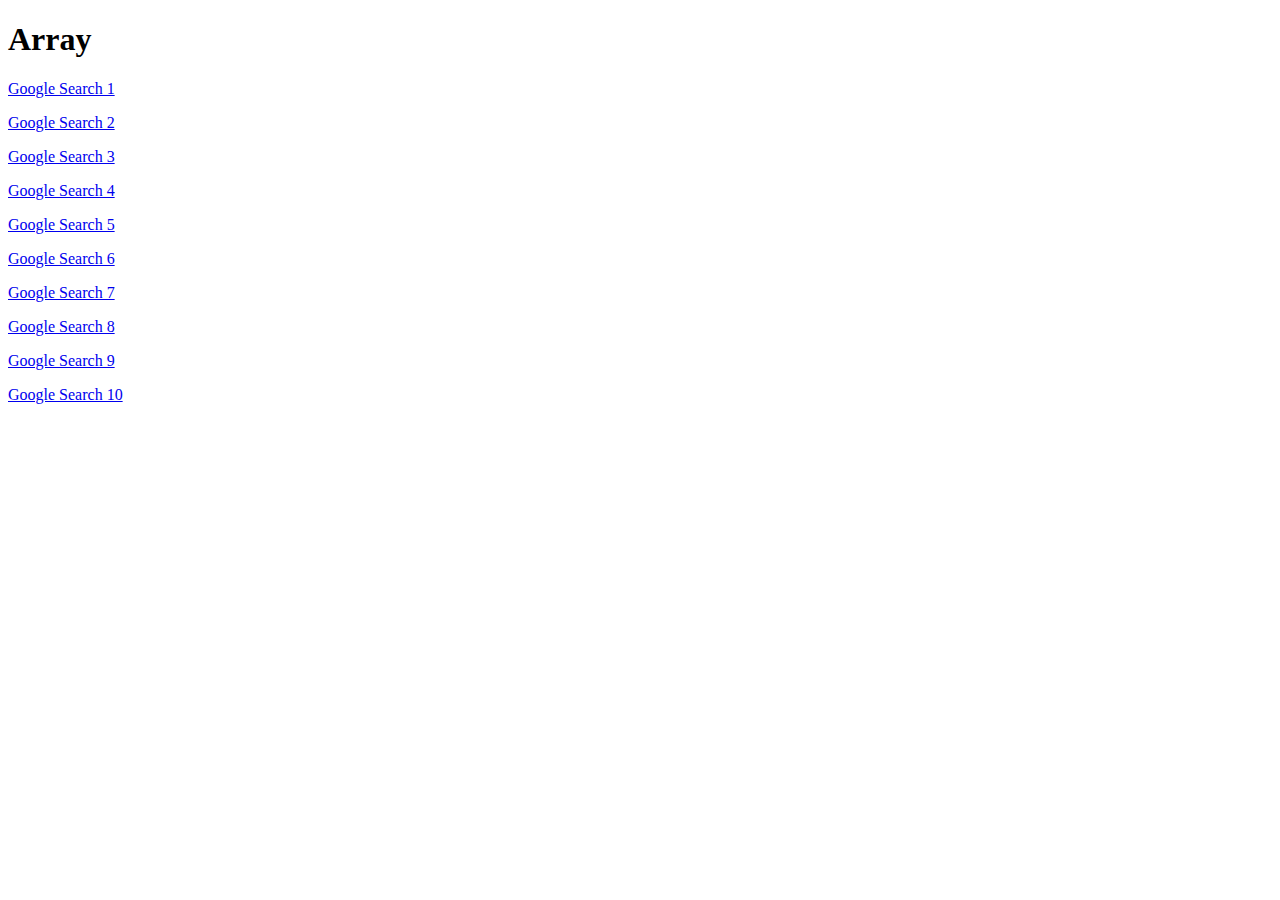
==== lesson02/index.html @ 14a2afe7 "Lesson02" ====
<!DOCTYPE html>
<html lang="en">
<head>
    <meta charset="UTF-8">
    <meta name="viewport" content="width=device-width, initial-scale=1.0">
    <meta http-equiv="X-UA-Compatible" content="ie=edge">
    <title>Lesson 02 </title>
</head>
<body>
     <h1>Array</h1>

     <p><a href="http://google.com/1">Google Search 1</a></p>
     <p><a href="http://google.com/2">Google Search 2</a></p>
     <p><a href="http://google.com/3">Google Search 3</a></p>
     <p><a href="http://google.com/4">Google Search 4</a></p>
     <p><a href="http://google.com/5">Google Search 5</a></p>
     <p><a href="http://google.com/6">Google Search 6</a></p>
     <p><a href="http://google.com/7">Google Search 7</a></p>
     <p><a href="http://google.com/8">Google Search 8</a></p>
     <p><a href="http://google.com/9">Google Search 9</a></p>
     <p><a href="http://google.com/10">Google Search 10</a></p>

     
    
    <script src="site.js"></script>
</body>
</html>
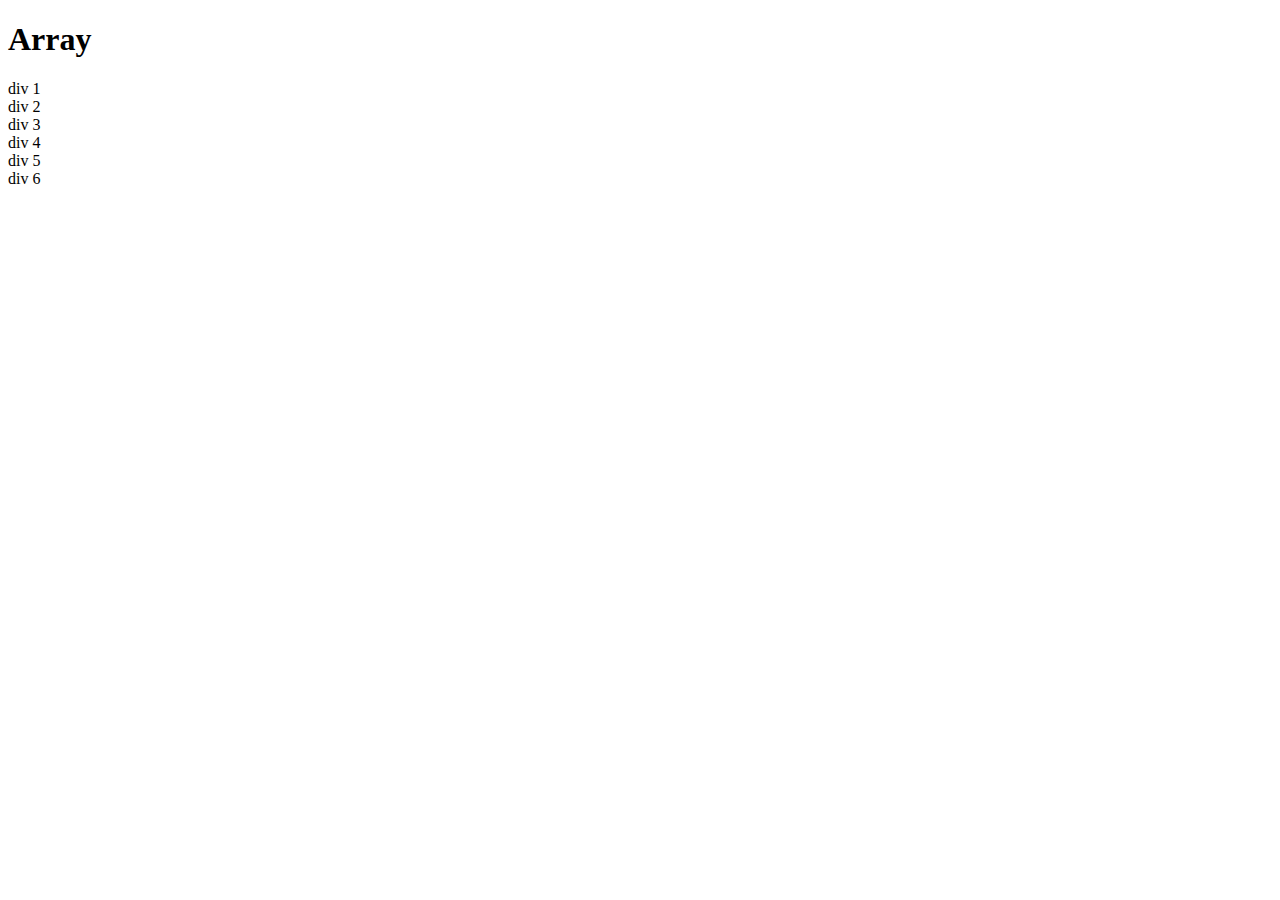
==== commit f76cadf8: "ass02" ====
--- a/lesson02/index.html
+++ b/lesson02/index.html
@@ -9,16 +9,12 @@
 <body>
      <h1>Array</h1>
 
-     <p><a href="http://google.com/1">Google Search 1</a></p>
-     <p><a href="http://google.com/2">Google Search 2</a></p>
-     <p><a href="http://google.com/3">Google Search 3</a></p>
-     <p><a href="http://google.com/4">Google Search 4</a></p>
-     <p><a href="http://google.com/5">Google Search 5</a></p>
-     <p><a href="http://google.com/6">Google Search 6</a></p>
-     <p><a href="http://google.com/7">Google Search 7</a></p>
-     <p><a href="http://google.com/8">Google Search 8</a></p>
-     <p><a href="http://google.com/9">Google Search 9</a></p>
-     <p><a href="http://google.com/10">Google Search 10</a></p>
+     <div>div 1</div>
+     <div>div 2</div>
+     <div>div 3</div>
+     <div>div 4</div>
+     <div>div 5</div>
+     <div>div 6</div>
 
      
     
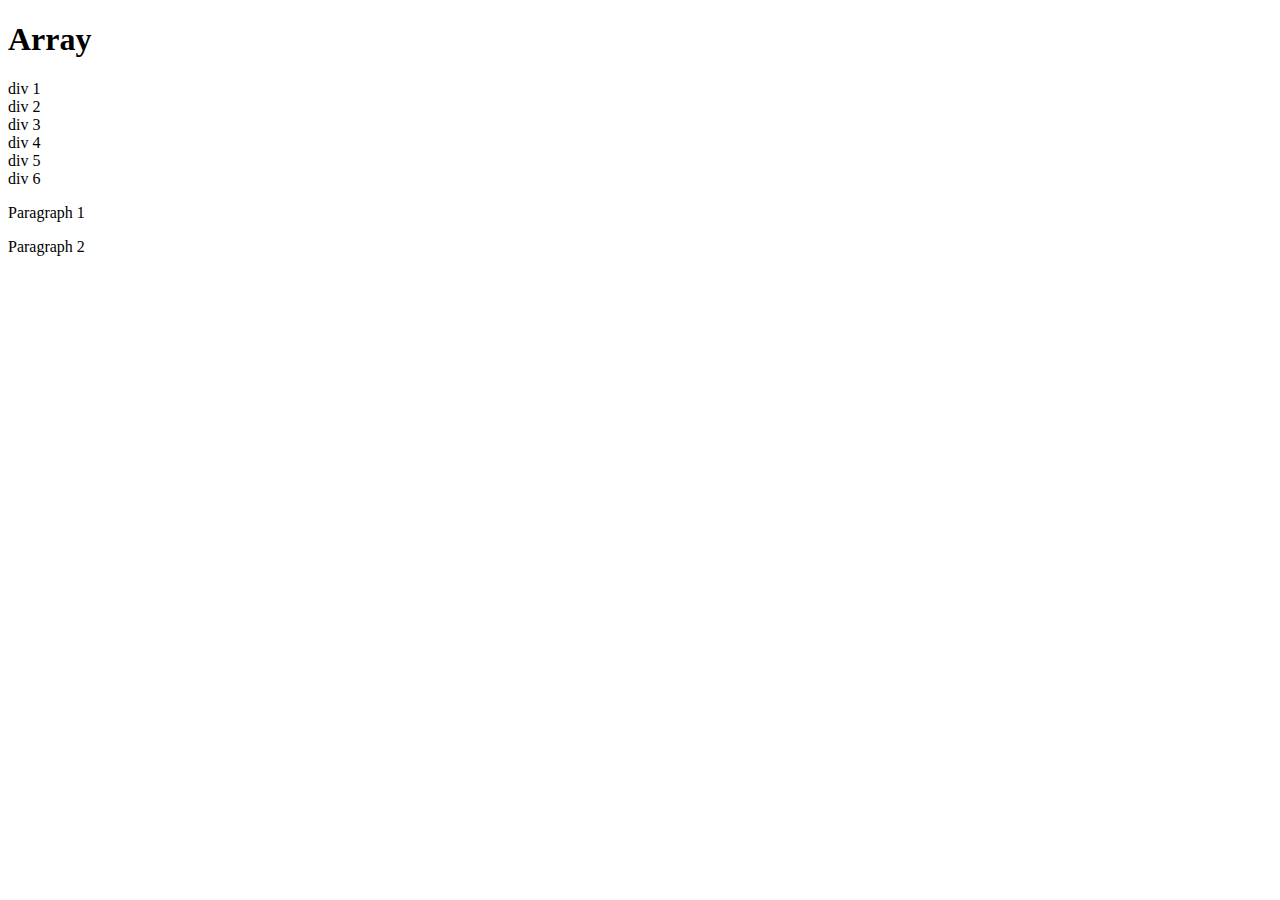
==== commit 261871bf: "assigment02" ====
--- a/lesson02/index.html
+++ b/lesson02/index.html
@@ -16,6 +16,10 @@
      <div>div 5</div>
      <div>div 6</div>
 
+
+     <p id="p1">Paragraph 1</p>
+    <p id="p2">Paragraph 2</p>
+
      
     
     <script src="site.js"></script>
